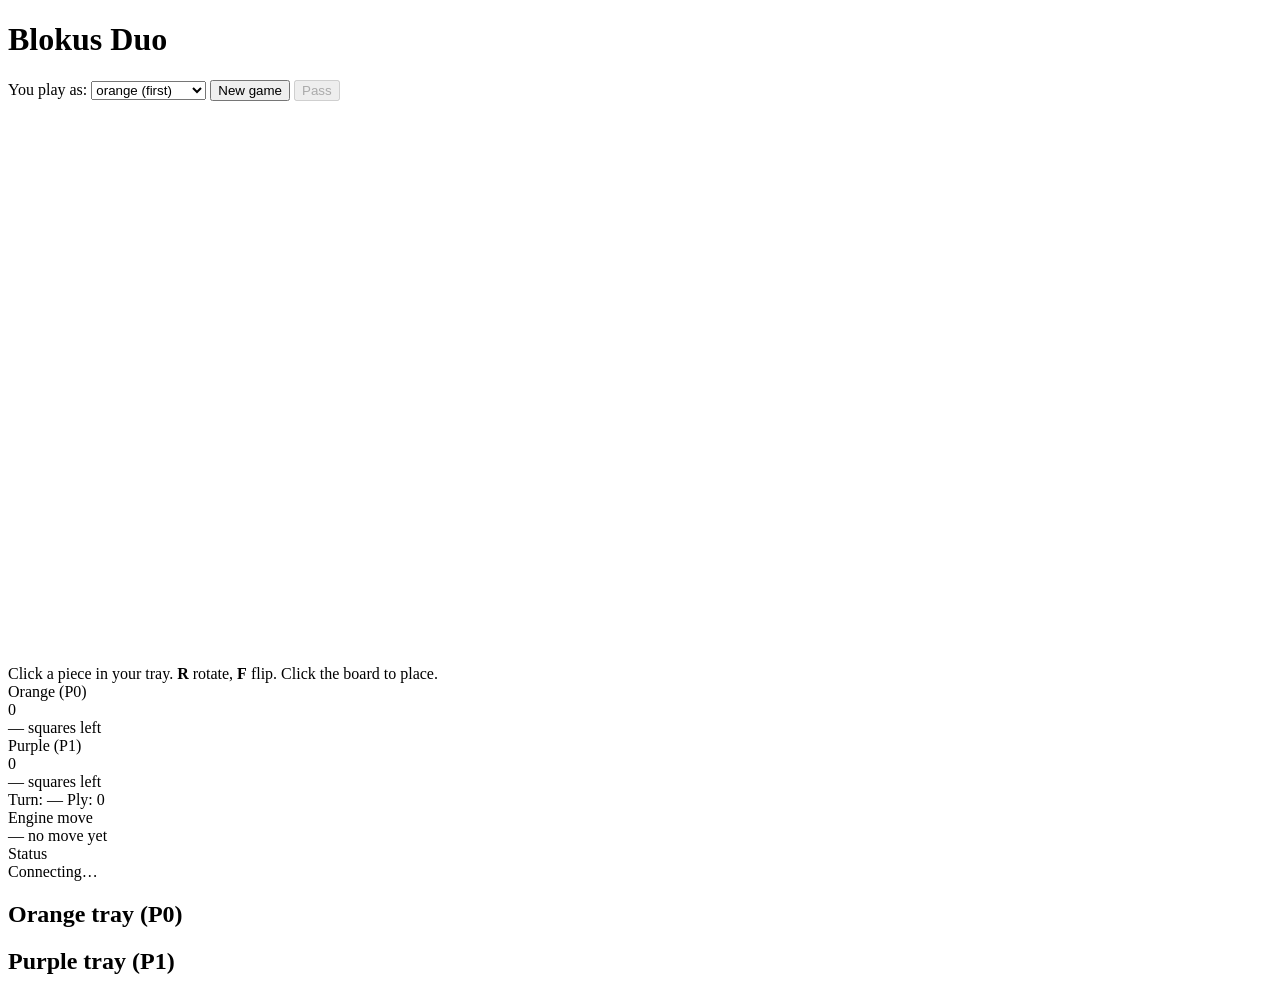
==== python/blokus_harness/gui/static/index.html @ 943aea21 "model 88.3% accuracy on greedy" ====
<!DOCTYPE html>
<html lang="en">
<head>
  <meta charset="UTF-8" />
  <meta name="viewport" content="width=device-width, initial-scale=1" />
  <title>Blokus Duo — G1</title>
  <link rel="stylesheet" href="/static/style.css" />
</head>
<body>
  <header>
    <h1>Blokus Duo <span class="muted" id="engine-label"></span></h1>
    <div class="controls">
      <label>You play as:
        <select id="human-side">
          <option value="0">orange (first)</option>
          <option value="1">purple (second)</option>
        </select>
      </label>
      <button id="new-game">New game</button>
      <button id="pass-btn" disabled>Pass</button>
    </div>
  </header>

  <main>
    <section class="board-wrap">
      <canvas id="board" width="560" height="560"></canvas>
      <div class="hint" id="hint">
        Click a piece in your tray. <b>R</b> rotate, <b>F</b> flip.
        Click the board to place.
      </div>
    </section>

    <aside class="side-panel">
      <div class="scores">
        <div class="score-card p0">
          <div class="label">Orange (P0)</div>
          <div class="value" id="score-0">0</div>
          <div class="sub" id="squares-0">— squares left</div>
        </div>
        <div class="score-card p1">
          <div class="label">Purple (P1)</div>
          <div class="value" id="score-1">0</div>
          <div class="sub" id="squares-1">— squares left</div>
        </div>
      </div>

      <div class="status-row">
        <span id="turn-label">Turn: —</span>
        <span id="ply-label">Ply: 0</span>
      </div>

      <div class="engine-meta">
        <div class="section-title">Engine move</div>
        <div id="engine-meta-body" class="meta-body muted">— no move yet</div>
      </div>

      <div class="message-area">
        <div class="section-title">Status</div>
        <div id="message" class="muted">Connecting…</div>
      </div>
    </aside>
  </main>

  <section class="trays">
    <div class="tray-block">
      <h2>Orange tray (P0)</h2>
      <div id="tray-0" class="tray"></div>
    </div>
    <div class="tray-block">
      <h2>Purple tray (P1)</h2>
      <div id="tray-1" class="tray"></div>
    </div>
  </section>

  <script src="/static/main.js"></script>
</body>
</html>
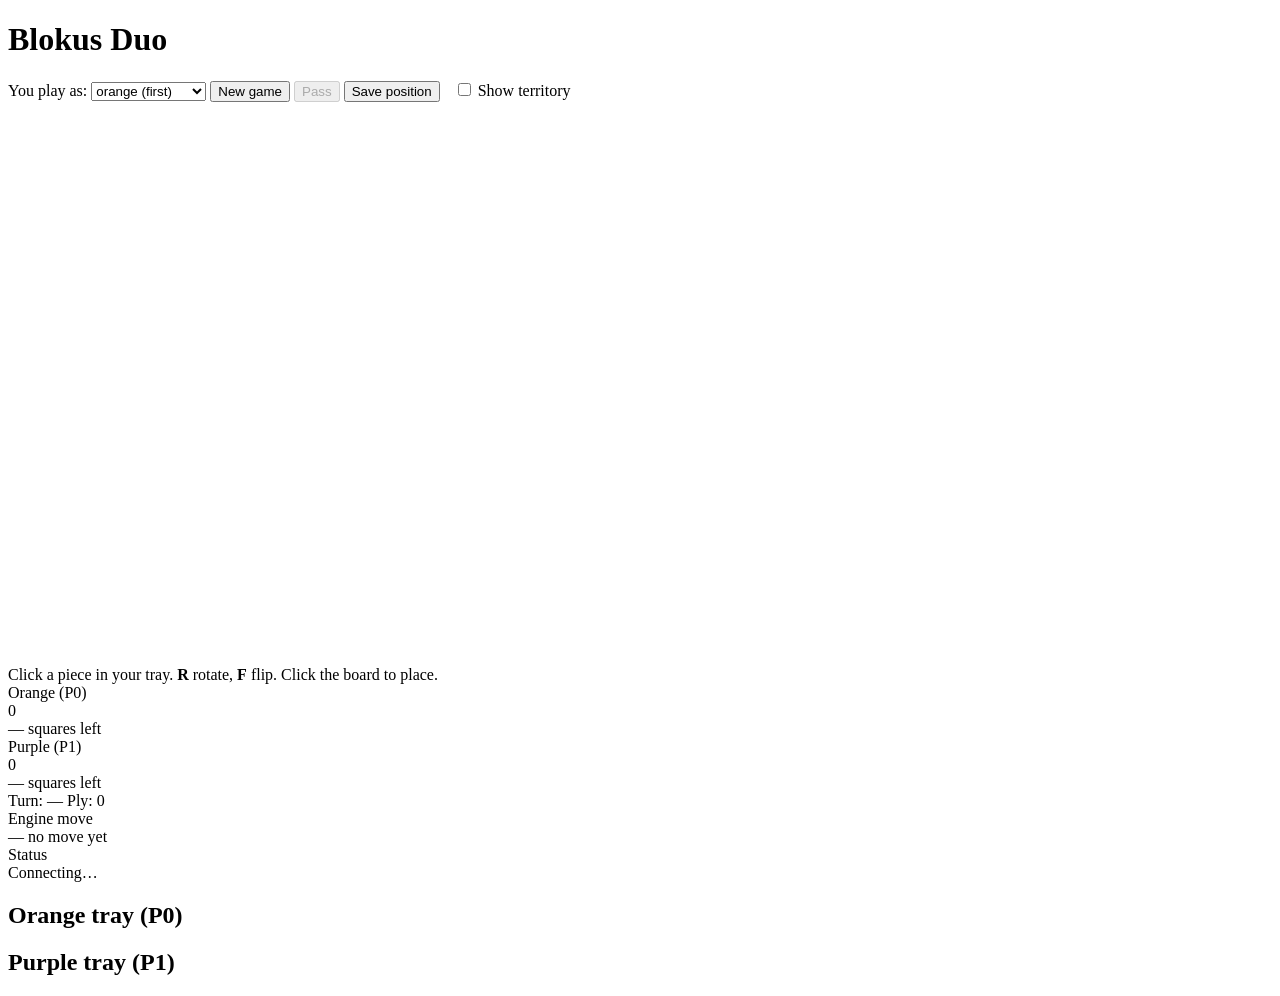
==== commit 87a74d1b: "added heatmap, advanced eval" ====
--- a/python/blokus_harness/gui/static/index.html
+++ b/python/blokus_harness/gui/static/index.html
@@ -18,6 +18,11 @@
       </label>
       <button id="new-game">New game</button>
       <button id="pass-btn" disabled>Pass</button>
+      <button id="dump-pos-btn" title="Save current position to disk for offline analysis">Save position</button>
+      <label style="margin-left: 10px;">
+        <input type="checkbox" id="show-heatmap" />
+        Show territory
+      </label>
     </div>
   </header>
 
